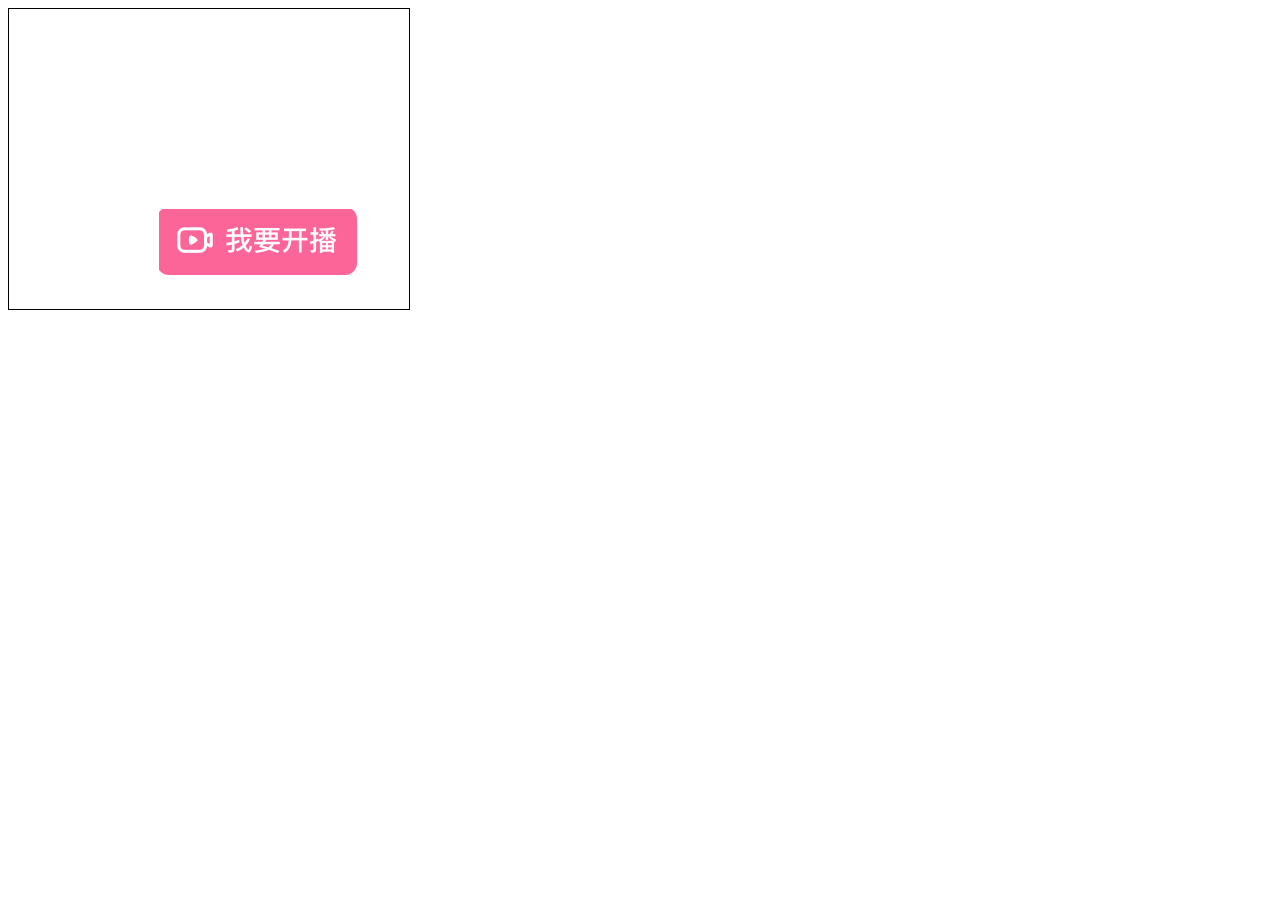
==== brick.html @ 46a39ba7 "game" ====
<html>
  <head>
    <title>Brick Game</title>
  </head>
  <body>
    <canvas id="id-canvas" width="400" height="300"></canvas>

    <script>
     let image =(path) =>{
        let img = new Image()
        img.src = path
        return img
     }

     let paddle = function(){
        let image = image("paddle.png")
        let o={
            x:150,
            y:200,
            width:100,
        }
        return o
     }

      let _main = function () {
        let x = 150
        let y = 200
        let speed = 5
        let leftDown = false
        let rightDown = false

        let canvas = document.querySelector("#id-canvas")
        let ctx = canvas.getContext("2d");
        let image = new Image()
        image.src = "paddle.png"
        image.onload = function () {
          ctx.drawImage(image, x, y);
        }

        window.addEventListener("keydown", function (event) {
          console.log(event);
          if (event.key == "a") {
            leftDown = true;
          } else if (event.key == "d") {
            rightDown = true;
          }
        })

        window.addEventListener("keyup", function (event) {
          console.log(event);
          if (event.key == "a") {
            leftDown = false;
          } else if (event.key == "d") {
            rightDown = false;
          }
        });

        setInterval(function () {
          if (leftDown) {
            x -= speed;
            ctx.clearRect(0, 0, canvas.width, canvas.height);
            ctx.drawImage(image, x, y);
          } else if (rightDown) {
            x += speed;
            ctx.clearRect(0, 0, canvas.width, canvas.height);
            ctx.drawImage(image, x, y);
          }
        }, 1000 / 30);
      };

      _main()
    </script>

    <style>
      canvas {
        border: 1px solid black;
      }
    </style>
  </body>
</html>
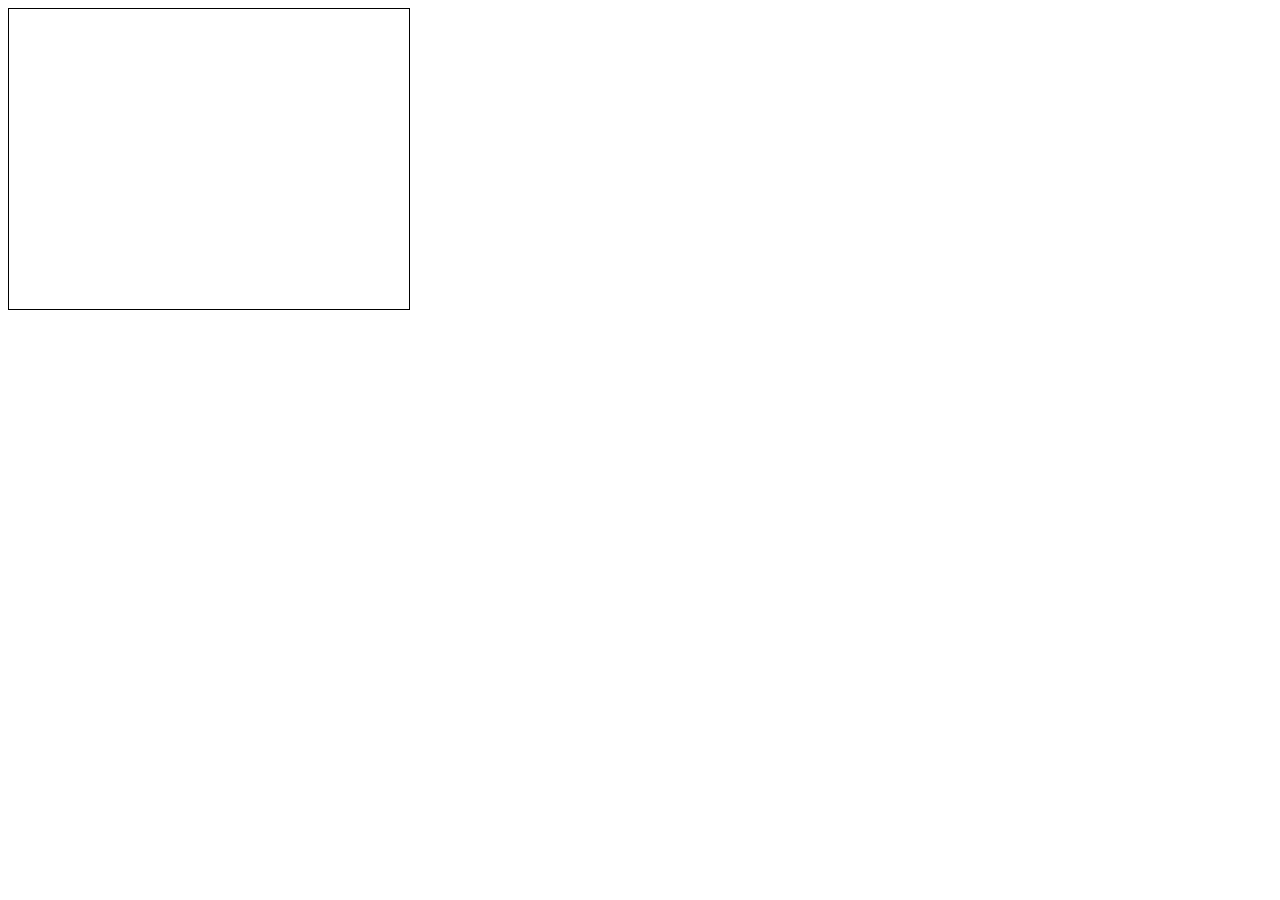
==== commit 31af5860: "替吉奥" ====
--- a/brick.html
+++ b/brick.html
@@ -5,7 +5,25 @@
   <body>
     <canvas id="id-canvas" width="400" height="300"></canvas>
 
+    <div id="gitalk-container"></div>
+
+    <link rel="stylesheet" href="https://unpkg.com/gitalk/dist/gitalk.css">
+    <script src="https://unpkg.com/gitalk/dist/gitalk.min.js"></script>
+
     <script>
+
+const gitalk = new Gitalk({
+  clientID: 'Ov23liOr9Rgxvs5o9Zta',
+  clientSecret: '69397c6367606b8dbeff892243cde3a0e585f60c',
+  repo: 'blog',      // The repository of store comments,
+  owner: 'ykanade',
+  admin: ['ykanade'],
+  id: location.pathname,      // Ensure uniqueness and length less than 50
+  distractionFreeMode: false  // Facebook-like distraction free mode
+})
+
+gitalk.render('gitalk-container')
+
      let image =(path) =>{
         let img = new Image()
         img.src = path
